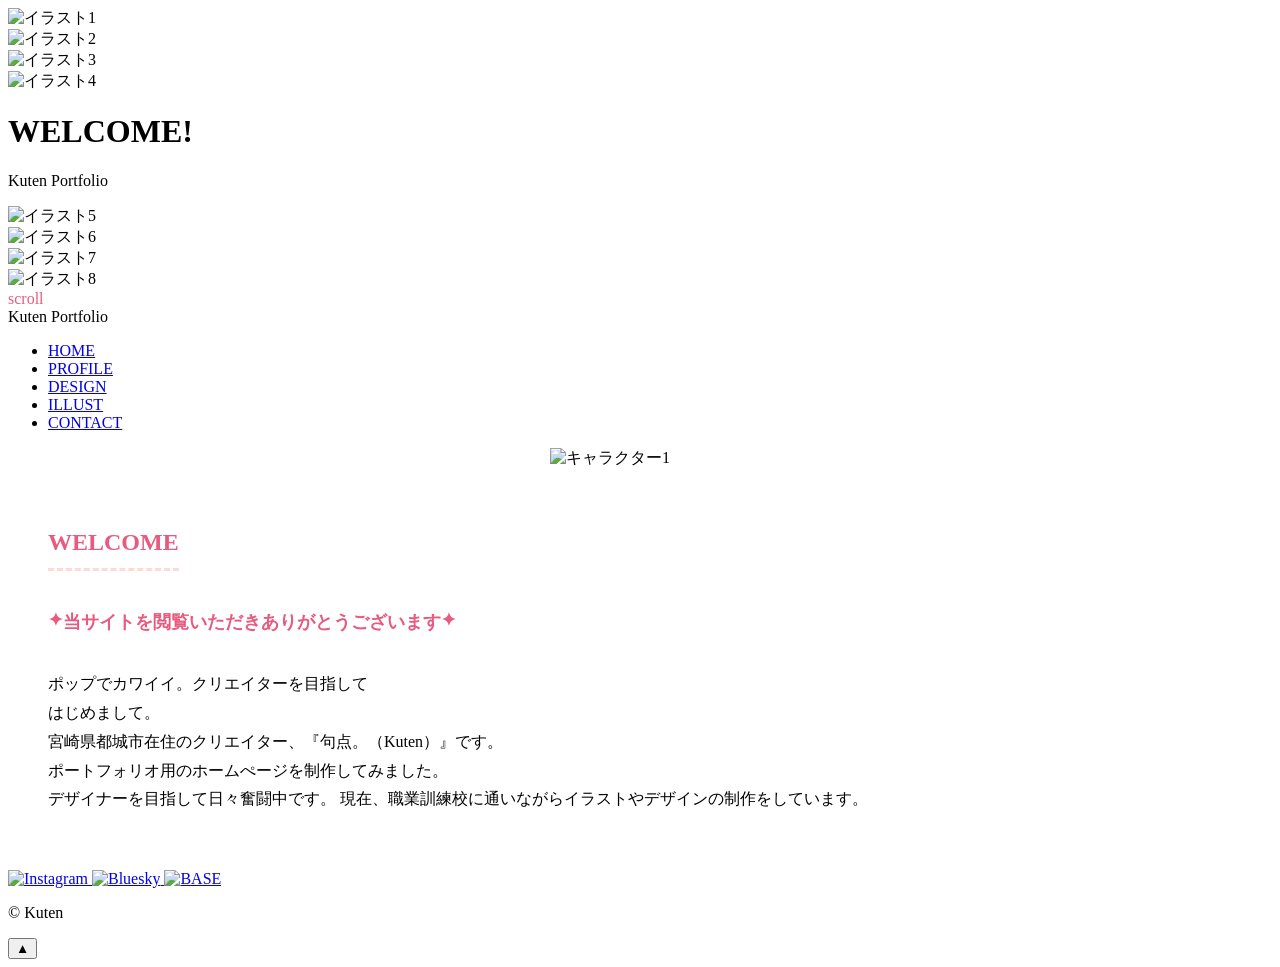
==== index.html @ d6c289e0 "Add files via upload" ====
<!DOCTYPE html>
<html lang="ja">
<head>
    <meta charset="UTF-8">
    <meta name="viewport" content="width=device-width, initial-scale=1.0">
    <title>kuten Portfolio</title>
    <link rel="preconnect" href="https://fonts.googleapis.com">
    <link rel="preconnect" href="https://fonts.gstatic.com" crossorigin>
    <link href="https://fonts.googleapis.com/css2?family=M+PLUS+Rounded+1c:wght@500;800&display=swap" rel="stylesheet">
    <link rel="stylesheet" href="css/style.css">
    <link rel="icon" href="image/logo/favicon.png" type="image/png">
</head>
<body class="loading-active home-page">

    <div id="loading-screen">
        <div class="cube-loader-preview">
            <div class="cube">
                <div class="cube-face front"></div>
                <div class="cube-face back"></div>
                <div class="cube-face right"></div>
                <div class="cube-face left"></div>
                <div class="cube-face top"></div>
                <div class="cube-face bottom"></div>
            </div>
        </div>
    </div>

    <div id="welcome-cover">
        <div class="fv-images fv-top-images">
            <div class="fv-img-item item-1"><img src="image/sozai/creamsoda1.png" alt="イラスト1"></div>
            <div class="fv-img-item item-2"><img src="image/sozai/eyeshadow1.png" alt="イラスト2"></div>
            <div class="fv-img-item item-3"><img src="image/sozai/game1.png" alt="イラスト3"></div>
            <div class="fv-img-item item-4"><img src="image/sozai/ribbon2.png" alt="イラスト4"></div>
        </div>

        <div class="cover-content">
            <h1 class="site-title" id="animate-title">WELCOME!</h1>
            <p class="site-subtitle" id="animate-subtitle">Kuten Portfolio</p>
        </div>

        <div class="fv-images fv-bottom-images">
            <div class="fv-img-item item-5"><img src="image/sozai/game2.png" alt="イラスト5"></div>
            <div class="fv-img-item item-6"><img src="image/sozai/ribbon1.png" alt="イラスト6"></div>
            <div class="fv-img-item item-7"><img src="image/sozai/creamsoda2.png" alt="イラスト7"></div>
            <div class="fv-img-item item-8"><img src="image/sozai/eyeshadow2.png" alt="イラスト8"></div>
        </div>
        <div class="scroll-hint">
            <div class="arrow" style="color: #e65b7e;">scroll</div>
        </div>
    </div>

    <div id="main-content">
            
        <header id="site-header">
            <div class="header-inner">
                <div class="sidebar-logo">
                    <span>Kuten</span>
                    <span>Portfolio</span>
                </div>
                
                <nav>
                    <ul>
                        <li><a href="#" class="active">HOME</a></li>
                        <li><a href="profile.html">PROFILE</a></li>
                        <li><a href="design.html">DESIGN</a></li>
                        <li><a href="illust.html">ILLUST</a></li>
                        <li><a href="contact.html">CONTACT</a></li>
                    </ul>
                </nav>
            </div>
        </header>

<main class="portfolio-grid">
    <div class="home-image-wrapper" style="grid-column: 1 / -1; width: 100%; display: flex; flex-wrap: wrap; justify-content: center; gap: 20px; margin: 0 auto 0 auto; padding: 0 10px;">
        
        <div class="home-char-item" style="flex: 1; max-width: 200px; min-width: 120px;">
            <img src="image/illust/linestamp16.png" alt="キャラクター1" style="width: 100%; height: auto;">
        </div>
    </div>            
    <div class="welcome-message" style="grid-column: 1 / -1; padding: 40px; background: #fff; border-radius: 24px;">
                <h2 style="color: #e65b7e; margin-bottom: 20px; font-weight: 800; border-bottom: 3px dashed #fcdad7; padding-bottom: 12px; display: inline-block;">
                    WELCOME
                </h2><br>
                <p class="welcome-thanks typewriter-effect" style="font-size: 1.15rem; color: #e65b7e; font-weight: 800; margin-bottom: 20px; display: inline-flex; flex-wrap: wrap; justify-content: center; gap: 0;">
                    <span class="type-char" style="--delay: 1">✦</span>
                    <span class="type-char" style="--delay: 2">当</span>
                    <span class="type-char" style="--delay: 3">サ</span>
                    <span class="type-char" style="--delay: 4">イ</span>
                    <span class="type-char" style="--delay: 5">ト</span>
                    <span class="type-char" style="--delay: 6">を</span>
                    <span class="type-char" style="--delay: 7">閲</span>
                    <span class="type-char" style="--delay: 8">覧</span>
                    <span class="type-char" style="--delay: 9">い</span>
                    <span class="type-char" style="--delay: 10">た</span>
                    <span class="type-char" style="--delay: 11">だ</span>
                    <span class="type-char" style="--delay: 12">き</span>
                    <span class="type-char" style="--delay: 13">あ</span>
                    <span class="type-char" style="--delay: 14">り</span>
                    <span class="type-char" style="--delay: 15">が</span>
                    <span class="type-char" style="--delay: 16">と</span>
                    <span class="type-char" style="--delay: 17">う</span>
                    <span class="type-char" style="--delay: 18">ご</span>
                    <span class="type-char" style="--delay: 19">ざ</span>
                    <span class="type-char" style="--delay: 20">い</span>
                    <span class="type-char" style="--delay: 21">ま</span>
                    <span class="type-char" style="--delay: 22">す</span>
                    <span class="type-char" style="--delay: 23">✦</span>
                </p>                                
                <p style="line-height: 1.8;">
                    ポップでカワイイ。クリエイターを目指して<br>
                    はじめまして。<br>
                    宮崎県都城市在住のクリエイター、『句点。（Kuten）』です。<br>
                    ポートフォリオ用のホームぺージを制作してみました。<br>
                    デザイナーを目指して日々奮闘中です。 現在、職業訓練校に通いながらイラストやデザインの制作をしています。
                </p>
            </div>
        </main>
        
        <footer id="site-footer">
            <div class="footer-sns">
                <a href="#" class="sns-link instagram" target="_blank" rel="noopener noreferrer">
                    <img src="image/logo/Instagram_Glyph_Gradient.png" alt="Instagram">
                </a>
                <a href="#" class="sns-link bluesky" target="_blank" rel="noopener noreferrer">
                    <img src="image/logo/bluesky_media_kit_logo_transparent_2.png" alt="Bluesky">
                </a>
                <a href="https://illusttown.base.shop/" class="sns-link base-shop" target="_blank" rel="noopener noreferrer">
                    <img src="image/logo/base_logo_vertical_black.png" alt="BASE">
                </a>
            </div>
            <p class="copyright">&copy; Kuten</p>
        </footer>
        <button id="page-top-btn" class="page-top-btn">▲</button>
    </div>

    <script src="js/script.js"></script>    
</body>
</html>
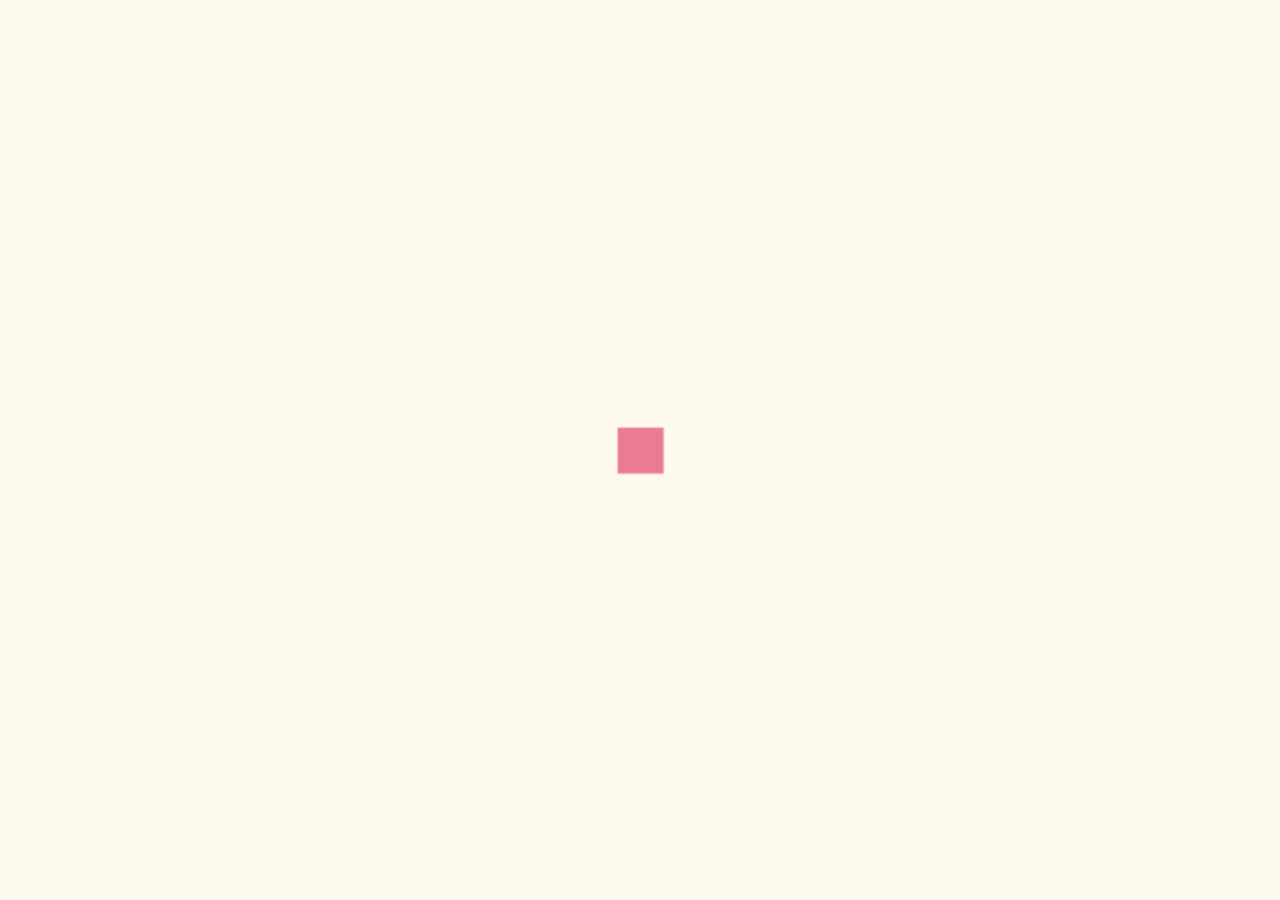
==== commit 7b2a67d0: "Add files via upload" ====
--- a/index.html
+++ b/index.html
@@ -8,7 +8,7 @@
     <link rel="preconnect" href="https://fonts.gstatic.com" crossorigin>
     <link href="https://fonts.googleapis.com/css2?family=M+PLUS+Rounded+1c:wght@500;800&display=swap" rel="stylesheet">
     <link rel="stylesheet" href="css/style.css">
-    <link rel="icon" href="image/logo/favicon.png" type="image/png">
+    <link rel="icon" href="logo/favicon.png" type="image/png">
 </head>
 <body class="loading-active home-page">
 
@@ -27,10 +27,10 @@
 
     <div id="welcome-cover">
         <div class="fv-images fv-top-images">
-            <div class="fv-img-item item-1"><img src="image/sozai/creamsoda1.png" alt="イラスト1"></div>
-            <div class="fv-img-item item-2"><img src="image/sozai/eyeshadow1.png" alt="イラスト2"></div>
-            <div class="fv-img-item item-3"><img src="image/sozai/game1.png" alt="イラスト3"></div>
-            <div class="fv-img-item item-4"><img src="image/sozai/ribbon2.png" alt="イラスト4"></div>
+            <div class="fv-img-item item-1"><img src="sozai/creamsoda1.png" alt="イラスト1"></div>
+            <div class="fv-img-item item-2"><img src="sozai/eyeshadow1.png" alt="イラスト2"></div>
+            <div class="fv-img-item item-3"><img src="sozai/game1.png" alt="イラスト3"></div>
+            <div class="fv-img-item item-4"><img src="sozai/ribbon2.png" alt="イラスト4"></div>
         </div>
 
         <div class="cover-content">
@@ -39,10 +39,10 @@
         </div>
 
         <div class="fv-images fv-bottom-images">
-            <div class="fv-img-item item-5"><img src="image/sozai/game2.png" alt="イラスト5"></div>
-            <div class="fv-img-item item-6"><img src="image/sozai/ribbon1.png" alt="イラスト6"></div>
-            <div class="fv-img-item item-7"><img src="image/sozai/creamsoda2.png" alt="イラスト7"></div>
-            <div class="fv-img-item item-8"><img src="image/sozai/eyeshadow2.png" alt="イラスト8"></div>
+            <div class="fv-img-item item-5"><img src="sozai/game2.png" alt="イラスト5"></div>
+            <div class="fv-img-item item-6"><img src="sozai/ribbon1.png" alt="イラスト6"></div>
+            <div class="fv-img-item item-7"><img src="sozai/creamsoda2.png" alt="イラスト7"></div>
+            <div class="fv-img-item item-8"><img src="sozai/eyeshadow2.png" alt="イラスト8"></div>
         </div>
         <div class="scroll-hint">
             <div class="arrow" style="color: #e65b7e;">scroll</div>
@@ -74,7 +74,7 @@
     <div class="home-image-wrapper" style="grid-column: 1 / -1; width: 100%; display: flex; flex-wrap: wrap; justify-content: center; gap: 20px; margin: 0 auto 0 auto; padding: 0 10px;">
         
         <div class="home-char-item" style="flex: 1; max-width: 200px; min-width: 120px;">
-            <img src="image/illust/linestamp16.png" alt="キャラクター1" style="width: 100%; height: auto;">
+            <img src="illust/linestamp16.png" alt="キャラクター1" style="width: 100%; height: auto;">
         </div>
     </div>            
     <div class="welcome-message" style="grid-column: 1 / -1; padding: 40px; background: #fff; border-radius: 24px;">
@@ -119,13 +119,13 @@
         <footer id="site-footer">
             <div class="footer-sns">
                 <a href="#" class="sns-link instagram" target="_blank" rel="noopener noreferrer">
-                    <img src="image/logo/Instagram_Glyph_Gradient.png" alt="Instagram">
+                    <img src="logo/Instagram_Glyph_Gradient.png" alt="Instagram">
                 </a>
                 <a href="#" class="sns-link bluesky" target="_blank" rel="noopener noreferrer">
-                    <img src="image/logo/bluesky_media_kit_logo_transparent_2.png" alt="Bluesky">
+                    <img src="logo/bluesky_media_kit_logo_transparent_2.png" alt="Bluesky">
                 </a>
                 <a href="https://illusttown.base.shop/" class="sns-link base-shop" target="_blank" rel="noopener noreferrer">
-                    <img src="image/logo/base_logo_vertical_black.png" alt="BASE">
+                    <img src="logo/base_logo_vertical_black.png" alt="BASE">
                 </a>
             </div>
             <p class="copyright">&copy; Kuten</p>
--- a/css/style.css
+++ b/css/style.css
@@ -0,0 +1,1175 @@
+@charset "utf-8";
+
+/* ==========================================================================
+   1. 基本 & 共通設定
+   ========================================================================== */
+* {
+    margin: 0;
+    padding: 0;
+    box-sizing: border-box;
+}
+
+body {
+    font-family: 'M PLUS Rounded 1c', sans-serif;
+    background-color: #fffaf0;
+    color: #5d4037;
+    overflow-x: hidden;
+}
+
+body.loading-active,
+body.fv-active {
+    overflow: hidden;
+}
+
+/* ==========================================================================
+   2. ローディングアニメーション
+   ========================================================================== */
+#loading-screen {
+    position: fixed;
+    top: 0;
+    left: 0;
+    width: 100vw;
+    height: 100vh;
+    background-color: #fffaf0;
+    display: flex;
+    justify-content: center;
+    align-items: center;
+    z-index: 10000;
+    transition: opacity 0.6s ease, visibility 0.6s ease;
+}
+
+#loading-screen.fade-out {
+    opacity: 0;
+    visibility: hidden;
+}
+
+.cube-loader-preview {
+    width: 43px;
+    height: 43px;
+    position: relative;
+    perspective: 300px;
+}
+
+.cube-loader-preview .cube {
+    width: 100%;
+    height: 100%;
+    position: absolute;
+    transform-style: preserve-3d;
+    animation: cube-rotate-animation 3s infinite linear;
+    transform: translate3d(0, 0, 0);
+    will-change: transform;
+}
+
+.cube-loader-preview .cube-face {
+    position: absolute;
+    width: 43px;
+    height: 43px;
+    background-color: #e65b7e;
+    opacity: 0.8;
+    border: 1px solid rgba(255,255,255,0.2);
+    box-sizing: border-box;
+    backface-visibility: hidden;
+    -webkit-backface-visibility: hidden;
+    outline: 1px solid transparent;
+}
+
+.cube-loader-preview .front  { transform: translate3d(0, 0, 21.5px); }
+.cube-loader-preview .back   { transform: translate3d(0, 0, -21.5px) rotateY(180deg); }
+.cube-loader-preview .right  { transform: translate3d(21.5px, 0, 0) rotateY(90deg); }
+.cube-loader-preview .left   { transform: translate3d(-21.5px, 0, 0) rotateY(-90deg); }
+.cube-loader-preview .top    { transform: translate3d(0, -21.5px, 0) rotateX(90deg); }
+.cube-loader-preview .bottom { transform: translate3d(0, 21.5px, 0) rotateX(-90deg); }
+
+@keyframes cube-rotate-animation {
+    0% { transform: rotateX(0deg) rotateY(0deg); }
+    50% { transform: rotateX(180deg) rotateY(360deg); }
+    100% { transform: rotateX(360deg) rotateY(720deg); }
+}
+
+/* ==========================================================================
+   3. ウェルカムカバー（ファーストビュー）
+   ========================================================================== */
+#welcome-cover {
+    position: fixed;
+    top: 0;
+    left: 0;
+    width: 100%;
+    height: 100vh;
+    background-color: #ffd1dc;
+    display: flex;
+    flex-direction: column;
+    justify-content: space-between;
+    align-items: center;
+    padding: 6vh 0;
+    z-index: 9999;
+    transition: transform 1.2s cubic-bezier(0.645, 0.045, 0.355, 1);
+}
+
+#welcome-cover.is-scrolled {
+    transform: translateY(-100vh);
+}
+
+.cover-content {
+    text-align: center;
+    z-index: 10;
+}
+.site-title {
+    font-size: 3.5rem;
+    font-weight: 800;
+    color: #fff;
+    text-shadow: 3px 3px 0px #ffb6c1;
+    letter-spacing: 0.05em;
+    margin-bottom: 5px;
+}
+.site-subtitle {
+    font-size: 1.2rem;
+    color: #ae78d1;
+    font-weight: 500;
+}
+
+.fv-images {
+    display: flex;
+    justify-content: center;
+    gap: 30px;
+    width: 100%;
+    max-width: 1200px;
+    padding: 0 20px;
+}
+
+.fv-img-item {
+    width: calc(28% - 15px); 
+    aspect-ratio: 1 / 1;
+    background: none;
+    padding: 0;
+    border-radius: 0;
+    transform-origin: top center;
+    filter: drop-shadow(0 12px 16px rgba(255, 105, 180, 0.35));
+    opacity: 0;
+    transform: scale(0);
+    animation-fill-mode: forwards !important; 
+}
+
+.fv-img-item img {
+    width: 100%;
+    height: 100%;
+    object-fit: contain; 
+    border-radius: 0;
+}
+#animate-title span,
+#animate-subtitle span {
+    display: inline-block;
+    opacity: 0;
+    transform: translateY(30px) scale(0.3);
+}
+
+body.fv-active #animate-title span {
+    animation: fvTextPop 0.6s cubic-bezier(0.175, 0.885, 0.32, 1.3) forwards;
+    animation-delay: calc(var(--delay) + 0.2s);
+}
+
+body.fv-active #animate-subtitle span {
+    animation: fvTextPop 0.6s cubic-bezier(0.175, 0.885, 0.32, 1.3) forwards;
+    animation-delay: calc(var(--delay) + 0.8s);
+}
+@keyframes fvTextPop {
+    0% {
+        opacity: 0;
+        transform: translateY(40px) scale(0.2);
+    }
+
+    60% {
+        opacity: 1;
+        transform: translateY(-15px) scale(1.25);
+    }
+
+    80% {
+        transform: translateY(5px) scale(0.92);
+    }
+
+    100% {
+        transform: translateY(0) scale(1);
+        opacity: 1;
+    }
+}
+
+body.fv-active .fv-img-item {
+    animation: bouncePopup 0.6s cubic-bezier(0.34, 1.56, 0.64, 1) forwards;
+}
+
+body.fv-active .item-1 { animation-delay: 0.2s; }
+body.fv-active .item-2 { animation-delay: 0.5s; }
+body.fv-active .item-3 { animation-delay: 0.1s; }
+body.fv-active .item-4 { animation-delay: 0.7s; }
+body.fv-active .item-5 { animation-delay: 0.3s; }
+body.fv-active .item-6 { animation-delay: 0.0s; }
+body.fv-active .item-7 { animation-delay: 0.6s; }
+body.fv-active .item-8 { animation-delay: 0.4s; }
+
+@keyframes bouncePopup {
+    0% {
+        opacity: 0;
+        transform: scale(0);
+    }
+    100% {
+        opacity: 1;
+        transform: scale(1);
+    }
+}
+
+/* ==========================================================================
+   4. メインコンテンツ（共通2カラムレイアウト構造）
+   ========================================================================== */
+#main-content {
+    display: flex;
+    flex-wrap: wrap;
+    position: relative;
+    width: 100%;
+    max-width: 1400px;
+    margin: 0 auto;
+    padding: 60px 40px;
+    gap: 40px;
+}
+
+#site-header {
+    width: 240px;
+    flex-shrink: 0;
+    display: flex;
+    flex-direction: column;
+}
+
+.header-inner {
+    position: sticky;
+    top: 60px;
+    background: #fff;
+    padding: 40px 16px; 
+    border-radius: 24px;
+    box-shadow: 0 10px 30px rgba(93, 64, 55, 0.04);
+    width: 100%;
+    display: flex;
+    flex-direction: column;
+    align-items: center;
+}
+
+.sidebar-logo {
+    font-size: 1.6rem;
+    font-weight: 800;
+    color: #e65b7e;
+    margin-bottom: 40px;
+    letter-spacing: 0.05em;
+    display: flex;
+    flex-direction: column;
+    text-align: center;
+}
+
+#site-header nav {
+    width: 100%;
+}
+#site-header nav ul {
+    display: flex;
+    flex-direction: column;
+    list-style: none;
+    gap: 16px;
+}
+#site-header nav ul li { width: 100%; }
+
+#site-header nav ul li a {
+    display: block;
+    color: #5d4037;
+    text-decoration: none;
+    font-weight: bold;
+    font-size: 1rem;
+    letter-spacing: 0.05em;
+    padding: 12px 20px;
+    border-radius: 15px;
+    text-align: center;
+    transition: background-color 0.3s ease, color 0.3s ease, transform 0.2s ease;
+}
+
+#site-header nav ul li a:hover,
+#site-header nav ul li a.active {
+    background-color: #fcdad7;
+    color: #e65b7e;
+}
+#site-header nav ul li a:active {
+    transform: scale(0.97);
+}
+
+.portfolio-grid {
+    flex-grow: 1;
+    display: grid;
+    grid-template-columns: repeat(auto-fill, minmax(280px, 1fr));
+    gap: 60px;
+    row-gap: 80px;
+    align-items: start;
+    width: calc(100% - 280px);
+}
+
+.portfolio-grid.contact-grid {
+    display: flex;
+    flex-direction: column;
+}
+
+#main-content .portfolio-grid {
+    opacity: 0;
+    transform: scale(0.95);
+    transition: opacity 1.5s cubic-bezier(0.215, 0.61, 0.355, 1), 
+                transform 1.5s cubic-bezier(0.215, 0.61, 0.355, 1);
+}
+#main-content.is-visible .portfolio-grid {
+    opacity: 1;
+    transform: scale(1);
+}
+
+body:not(.loading-active):not(.fv-active):not(.home-page)
+#main-content .portfolio-grid {
+    opacity: 0;
+    animation: rightContentFadeIn 1.5s cubic-bezier(0.215, 0.61, 0.355, 1) forwards;
+}
+.home-page #main-content.is-visible .portfolio-grid {
+    opacity: 1;
+    transform: scale(1);
+}
+
+@keyframes rightContentFadeIn {
+    0% { opacity: 0; transform: scale(0.95) translateY(15px); }
+    100% { opacity: 1; transform: scale(1) translateY(0); }
+}
+
+.work-item {
+    cursor: pointer;
+    transition: transform 0.4s cubic-bezier(0.25, 1, 0.5, 1), box-shadow 0.4s ease;
+}
+.work-item:hover {
+    transform: translateY(-6px);
+}
+
+.work-thumbnail {
+    width: 100%;
+    height: 250px;
+    overflow: hidden;
+    border-radius: 16px;
+    background-color: #fff;
+    box-shadow: 0 8px 24px rgba(93, 64, 55, 0.03);
+}
+.zigzag-gallery {
+    grid-template-columns: repeat(3, 1fr);
+}
+.work-thumbnail img,
+.zigzag-gallery .work-item img {
+    width: 100%;
+    height: 100%;
+    object-fit: cover;
+    transition: transform 0.3s ease;
+}
+.work-item:hover img {
+    transform: scale(1.05);
+}
+/* ==========================================================================
+   5. フッター
+   ========================================================================== */
+#site-footer {
+    width: 240px;
+    margin-top: -20px;
+    padding: 0 4px;
+    position: sticky;
+    top: 410px;
+}
+
+.footer-sns {
+    display: flex;
+    justify-content: space-between;
+    gap: 12px;
+    margin-bottom: 15px;
+    width: 100%;
+}
+
+.sns-link {
+    display: flex;
+    align-items: center;
+    justify-content: center;
+    aspect-ratio: 1 / 1;
+    flex-grow: 1;
+    flex-basis: 30%;
+    border-radius: 12px;
+    transition: transform 0.3s ease, box-shadow 0.3s ease;
+    background-color: #fff;
+    border: 1px solid #f5ebe6;
+    padding: 8px; 
+}
+.sns-link img {
+    width: 100%;
+    height: 100%;
+    object-fit: contain;
+    display: block;
+}
+.sns-link:hover {
+    transform: translateY(-3px);
+    box-shadow: 0 6px 12px rgba(93, 64, 55, 0.08);
+}
+.copyright {
+    font-size: 0.75rem;
+    color: #a3b899;
+    font-weight: bold;
+    text-align: center;
+}
+.page-top-btn {
+    position: fixed;
+    bottom: 30px;
+    right: 30px;
+    width: 50px;
+    height: 50px;
+    background-color: #e65b7e;
+    color: #fff;
+    border: none;
+    border-radius: 50%;
+    font-size: 1.5rem;
+    font-weight: bold;
+    cursor: pointer;
+    box-shadow: 0 4px 12px rgba(230, 91, 126, 0.3);
+    z-index: 999;
+    opacity: 0;
+    visibility: hidden;
+    transform: translateY(20px);
+    transition: all 0.3s ease;
+}
+
+.page-top-btn:hover {
+    background-color: #fcdad7;
+    color: #e65b7e;
+    transform: translateY(-3px);
+}
+
+.page-top-btn.is-visible {
+    opacity: 1;
+    visibility: visible;
+    transform: translateY(0);
+}
+
+@media (max-width: 768px) {
+    .page-top-btn {
+        bottom: 20px;
+        right: 20px;
+        width: 45px;
+        height: 45px;
+        font-size: 1.2rem;
+    }
+}
+
+@keyframes bounceInLetter {
+    0% {
+        opacity: 0;
+        transform: translateY(40px) scale(0.5);
+    }
+    70% {
+        transform: translateY(-10px) scale(1.1);
+    }
+    100% {
+        opacity: 1;
+        transform: translateY(0) scale(1);
+    }
+}
+/* ==========================================================================
+   6. 各ページ固有の特別スタイル
+   ========================================================================== */
+
+.zigzag-gallery .work-item {
+    background: #fff;
+    padding: 12px;
+    border-radius: 20px;
+    box-shadow: 0 8px 24px rgba(93, 64, 55, 0.03);
+}
+.zigzag-gallery .work-item:nth-child(2n) {
+    transform: translateY(30px);
+}
+.zigzag-gallery .work-item:nth-child(2n):hover {
+    transform: translateY(34px) scale(1.02) rotate(1deg);
+}
+.zigzag-gallery .work-item:nth-child(2n-1):hover {
+    transform: translateY(-6px) scale(1.02) rotate(-1deg);
+}
+
+.work-info {
+    padding: 12px 4px 4px;
+    text-align: left;
+}
+.work-info h3 {
+    font-size: 0.95rem;
+    font-weight: bold;
+    color: #5d4037;
+    margin-bottom: 4px;
+}
+.work-info p {
+    font-size: 0.8rem;
+    color: #a3b899;
+    font-weight: bold;
+}
+/* ==========================================================================
+   7. トップページ
+   ========================================================================== */
+.welcome-thanks .type-char {
+    opacity: 0;
+    display: inline-block;
+    transform: translateY(4px); 
+}
+
+#main-content.is-visible .welcome-thanks.typewriter-effect .type-char {
+    animation: typewriterFadeIn 0.3s cubic-bezier(0.175, 0.885, 0.32, 1.1) forwards;
+    animation-delay: calc(var(--delay) * 0.05s + 0.5s);
+}
+
+@keyframes typewriterFadeIn {
+    0% {
+        opacity: 0;
+        transform: translateY(4px) scale(0.8);
+    }
+    100% {
+        opacity: 1;
+        transform: translateY(0) scale(1);
+    }
+}
+
+/* ==========================================================================
+   8. プロフィールページ＆スクロールアニメーション
+   ========================================================================== */
+.profile-flex-wrapper {
+    display: flex;
+    gap: 50px;
+    align-items: flex-start;
+    margin-top: 20px;
+    width: 100%;
+}
+
+.profile-left {
+    flex: 1.4;
+}
+
+.profile-scroll-animate {
+    opacity: 0;
+    transform: translateY(40px);
+    transition: opacity 1s cubic-bezier(0.25, 1, 0.5, 1), transform 1s cubic-bezier(0.25, 1, 0.5, 1);
+}
+
+.profile-scroll-animate.is-visible {
+    opacity: 1;
+    transform: translateY(0);
+}
+
+.profile-skill-box {
+    background: #fff;
+    padding: 30px;
+    border-radius: 24px;
+    box-shadow: 0 8px 24px rgba(93, 64, 55, 0.02);
+    border: 2px dashed #fcdad7;
+    margin-top: 25px;
+}
+
+.skill-section-title {
+    font-size: 1.1rem;
+    color: #e65b7e !important;
+    font-weight: 800;
+    margin-bottom: 20px !important;
+}
+
+.skill-container {
+    margin-bottom: 25px;
+}
+.skill-container:last-child {
+    margin-bottom: 0;
+}
+
+.skill-item {
+    display: flex;
+    align-items: center;
+    gap: 15px;
+    margin-bottom: 4px;
+}
+
+.skill-stars {
+    display: inline-flex;
+}
+
+.skill-stars span {
+    display: inline-block;
+    font-size: 1.2rem;
+    opacity: 0;
+    transform: scale(0);
+}
+
+.profile-scroll-animate.is-visible .skill-stars span {
+    animation: bounceStar 0.5s cubic-bezier(0.175, 0.885, 0.32, 1.275) forwards;
+    animation-delay: calc(var(--star-delay) * 0.1s + 0.5s); 
+}
+
+.star-fill { color: #e65b7e; }
+.star-empty { color: #fcdad7; }
+
+@keyframes bounceStar {
+    0% {
+        opacity: 0;
+        transform: scale(0);
+    }
+    70% {
+        transform: scale(1.3);
+    }
+    100% {
+        opacity: 1;
+        transform: scale(1);
+    }
+}
+
+.skill-desc {
+    margin-top: 4px;
+    font-size: 0.9rem;
+    line-height: 1.6;
+}
+
+.profile-right-gallery {
+    flex: 1;
+    display: flex;
+    flex-direction: column;
+    gap: 20px;
+    max-width: 200px;
+    width: 100%;
+}
+
+.profile-image-item {
+    width: 100%;
+    aspect-ratio: 1 / 1;
+    overflow: hidden;
+    border-radius: 20px;
+    box-shadow: 0 8px 24px rgba(93, 64, 55, 0.05); 
+    transition: transform 0.3s ease;
+    flex: 1;
+    max-width: 180px;
+}
+
+.profile-image-item img {
+    width: 100%;
+    height: 100%;
+    object-fit: cover;
+}
+
+@media (max-width: 900px) {
+    .profile-flex-wrapper {
+        flex-direction: column;
+        gap: 40px;
+    }
+    
+    .profile-right-gallery {
+        flex-direction: row;
+        max-width: 100%;
+        justify-content: center;
+    }
+    
+    .profile-left {
+        order: 2;
+    }
+}
+
+@media (max-width: 480px) {
+    .profile-right-gallery {
+        gap: 10px;
+    }
+    .profile-skill-box {
+        padding: 20px;
+    }
+}
+.icon-circle {
+    color: #e65b7e;
+    font-size: 0.9em;
+    margin-right: 6px;
+    display: inline-block;
+}
+
+/* ==========================================================================
+   7. モーダルポップアップスタイル
+   ========================================================================== */
+.modal {
+    position: fixed;
+    top: 0;
+    left: 0;
+    width: 100vw;
+    height: 100vh;
+    z-index: 20000;
+    display: flex;
+    justify-content: center;
+    align-items: center;
+    opacity: 0;
+    visibility: hidden;
+    transition: opacity 0.4s ease, visibility 0.4s ease;
+}
+.modal.is-open {
+    opacity: 1;
+    visibility: visible;
+}
+
+.modal-backdrop {
+    position: absolute;
+    width: 100%;
+    height: 100%;
+    background-color: rgba(93, 64, 55, 0.4);
+    backdrop-filter: blur(4px);
+}
+
+.modal-content {
+    position: relative;
+    background-color: #fffaf0;
+    width: 90%;
+    max-width: 900px;
+    max-height: 85vh;
+    border-radius: 24px;
+    padding: 40px;
+    box-shadow: 0 20px 50px rgba(93, 64, 55, 0.15);
+    overflow-y: auto;
+    transform: scale(0.9);
+    transition: transform 0.4s cubic-bezier(0.215, 0.61, 0.355, 1);
+}
+.modal.is-open .modal-content {
+    transform: scale(1);
+}
+
+.modal-close-btn {
+    position: absolute;
+    top: 20px;
+    right: 25px;
+    background: none;
+    border: none;
+    font-size: 2rem;
+    color: #5d4037;
+    cursor: pointer;
+    transition: color 0.2s;
+    z-index: 10;
+}
+.modal-close-btn:hover { color: #e65b7e; }
+
+.modal-body {
+    display: flex;
+    gap: 40px;
+    margin-top: 10px;
+}
+
+.modal-left-img {
+    flex: 1.2;
+    background: #fff;
+    border-radius: 16px;
+    padding: 10px;
+    display: flex;
+    align-items: center;
+    justify-content: center;
+    box-shadow: 0 4px 12px rgba(0,0,0,0.02);
+    overflow: hidden;
+    position: relative;
+    cursor: zoom-in;
+
+}
+.modal-left-img img {
+    width: 100%;
+    height: auto;
+    max-height: 60vh;
+    object-fit: contain;
+    border-radius: 8px;
+    transition: transform 0.2s ease-out;
+    transform-origin: center center;
+    user-select: none;
+    -webkit-user-drag: none;
+}
+
+.modal-right-info {
+    flex: 1;
+    display: flex;
+    flex-direction: column;
+    gap: 20px;
+}
+
+#modal-title {
+    color: #e65b7e;
+    font-size: 1.6rem;
+    font-weight: 800;
+    border-bottom: 3px dashed #fcdad7;
+    padding-bottom: 10px;
+}
+
+.modal-spec-table {
+    width: 100%;
+    border-collapse: collapse;
+}
+.modal-spec-table th, .modal-spec-table td {
+    padding: 10px 0;
+    border-bottom: 1px solid #eee;
+    font-size: 0.95rem;
+}
+.modal-spec-table th {
+    text-align: left;
+    color: #a3b899;
+    width: 100px;
+}
+#modal-concept {
+    white-space: pre-line;
+}
+.modal-concept-box h3 {
+    font-size: 1rem;
+    color: #5d4037;
+    margin-bottom: 8px;
+}
+.modal-concept-box p {
+    font-size: 0.9rem;
+    line-height: 1.7;
+    background: #fff;
+    padding: 15px;
+    border-radius: 12px;
+    border: 1px solid #f5ebe6;
+}
+
+.modal-content.is-illust-modal {
+    max-width: 700px;
+}
+.modal-content.is-illust-modal .modal-body {
+    flex-direction: column;
+    gap: 20px;
+    align-items: center;
+}
+.modal-content.is-illust-modal .modal-left-img {
+    width: 100%;
+    max-height: 70vh;
+}
+.modal-content.is-illust-modal .modal-right-info {
+    width: 100%;
+    text-align: center;
+}
+.modal-content.is-illust-modal #modal-title {
+    border-bottom: none;
+    padding-bottom: 0;
+    font-size: 1.4rem;
+}
+#modal-reference {
+    margin-top: 15px;
+}
+
+#modal-reference a {
+    color: #4A7FD8;
+    text-decoration: underline;
+    word-break: break-all;
+}
+
+.modal-left-img.is-zoomed {
+    cursor: zoom-out;
+}
+
+/* ==========================================================================
+   🌸 イラストページ
+   ========================================================================== */
+.illust-wrapper {
+    flex: 1;
+    min-width: 0;
+}
+.illust-wrapper .portfolio-grid {
+    width: 100%;
+}
+.illust-content {
+    flex: 1;
+    min-width: 0;
+}
+.illust-category-title {
+    margin: 90px 0 40px;
+    color: #e65b7e;
+    text-align: center;
+    font-size: 2rem;
+    font-weight: 600;
+    letter-spacing: 0.08em;
+}
+.drawing-gallery {
+    display: grid;
+    grid-template-columns: repeat(4, 1fr);
+    gap: 25px;
+    margin-bottom: 100px;
+    align-items: center;
+
+}
+.other-gallery {
+    display: grid;
+    grid-template-columns: repeat(4, 1fr);
+    gap: 25px;
+    align-items: center;
+}
+.drawing-gallery img,
+.other-gallery img {
+    width: 100%;
+    display: block;
+    border-radius: 10px;
+}
+.other-gallery img {
+    width: 100%;
+    height: auto;
+    display: block;
+}
+.illust-slider-section {
+    width: 100%;
+    max-width: 1200px;
+    margin: 50px auto 20px auto;
+    padding: 0 20px;
+    overflow: hidden;
+}
+.slider-title {
+    font-size: 1.3rem;
+    font-weight: 800;
+    color: #e65b7e;
+    margin-bottom: 25px;
+    border-bottom: 2px dashed #fcdad7;
+    padding-bottom: 10px;
+}
+
+.infinite-slider-container {
+    width: 100%;
+    overflow: hidden;
+    position: relative;
+    padding: 10px 0;
+}
+
+.infinite-slider-track {
+    display: flex;
+    width: max-content;
+    gap: 20px; 
+    animation: loopSlider 25s linear infinite;
+}
+
+.infinite-slider-container:hover .infinite-slider-track {
+    animation-play-state: paused;
+}
+
+.slider-group {
+    display: flex;
+    gap: 20px;
+}
+
+.slide-item {
+    width: 160px;
+    height: 160px; 
+    flex-shrink: 0;
+    border-radius: 16px;
+    overflow: hidden;
+    box-shadow: 0 6px 16px rgba(93, 64, 55, 0.08);
+    background: #fff;
+}
+
+.slide-item img {
+    width: 100% !important;
+    height: 100% !important;
+    object-fit: cover !important;
+}
+
+@keyframes loopSlider {
+    0% {
+        transform: translateX(0);
+    }
+    100% {
+        transform: translateX(calc(-33.3333% - 6.666px)); 
+    }
+}
+/* ==========================================================================
+   8. お問い合わせフォーム設定
+   ========================================================================== */
+.contact-container {
+    width: 100%;
+    max-width: 1200px;   
+    margin: 0 auto;     
+    background: #fff;
+    padding: 50px 40px;
+    border-radius: 24px;
+    box-shadow: 0 8px 24px rgba(93, 64, 55, 0.02);
+}
+
+.contact-container h2 {
+    color: #e65b7e;
+    font-size: 1.8rem;
+    font-weight: 800;
+    margin-bottom: 30px;
+    border-bottom: 3px dashed #fcdad7;
+    padding-bottom: 12px;
+}
+
+.contact-lead {
+    margin-bottom: 25px;
+    font-size: 0.95rem;
+    font-weight: bold;
+    color: #a3b899;
+}
+
+.contact-form {
+    display: flex;
+    flex-direction: column;
+    gap: 25px;
+}
+.form-group {
+    display: flex;
+    flex-direction: column;
+    gap: 8px;
+}
+.form-group label {
+    font-size: 0.95rem;
+    font-weight: bold;
+    color: #5d4037;
+}
+.required {
+    color: #e65b7e;
+    margin-left: 6px;
+    font-size: 0.8rem;
+    background-color: #fcdad7;
+    padding: 2px 6px;
+    border-radius: 4px;
+}
+
+.contact-form input[type="text"],
+.contact-form input[type="email"],
+.contact-form input[type="tel"],
+.contact-form textarea {
+    font-family: inherit;
+    width: 100%;
+    padding: 14px 18px;
+    background-color: #fffaf0;
+    border: 2px solid #f5ebe6;
+    border-radius: 12px;
+    color: #5d4037;
+    font-size: 0.95rem;
+    transition: border-color 0.3s ease, background-color 0.3s ease;
+}
+.contact-form input:focus,
+.contact-form textarea:focus {
+    outline: none;
+    border-color: #fcdad7;
+    background-color: #fff;
+}
+
+.checkbox-group {
+    display: flex;
+    gap: 20px;
+    margin-top: 5px;
+}
+.checkbox-label {
+    display: flex;
+    align-items: center;
+    cursor: pointer;
+    font-size: 0.95rem;
+    font-weight: bold;
+}
+.checkbox-label input[type="checkbox"] {
+    display: none;
+}
+.custom-checkbox {
+    position: relative;
+    width: 20px;
+    height: 20px;
+    border: 2px solid #f5ebe6;
+    background-color: #fffaf0;
+    border-radius: 6px;
+    margin-right: 8px;
+    transition: background-color 0.3s, border-color 0.3s;
+}
+.checkbox-label input[type="checkbox"]:checked + .custom-checkbox {
+    background-color: #e65b7e;
+    border-color: #e65b7e;
+}
+.checkbox-label input[type="checkbox"]:checked + .custom-checkbox::after {
+    content: "";
+    position: absolute;
+    left: 6px;
+    top: 2px;
+    width: 5px;
+    height: 10px;
+    border: solid white;
+    border-width: 0 2px 2px 0;
+    transform: rotate(45deg);
+}
+
+.contact-form textarea { resize: vertical; }
+.form-submit { text-align: center; margin-top: 35px; }
+
+.submit-btn {
+    font-family: inherit;
+    font-size: 1rem;
+    font-weight: bold;
+    color: #fff;
+    background-color: #e65b7e;
+    border: none;
+    padding: 14px 40px;
+    border-radius: 25px;
+    cursor: pointer;
+    box-shadow: 0 6px 15px rgba(230, 91, 126, 0.2);
+    transition: transform 0.2s ease, background-color 0.3s ease;
+}
+.submit-btn:hover {
+    background-color: #f07693;
+    transform: translateY(-2px);
+}
+.submit-btn:active {
+    transform: translateY(0);
+}
+
+/* ==========================================================================
+   9. タブレット・スマホ用のレスポンシブ対応
+   ========================================================================== */
+@media (max-width: 1024px) {
+    #main-content { 
+        display: flex;
+        flex-direction: column; 
+        padding: 40px 20px; 
+        gap: 40px; 
+    }
+    
+    #site-header { 
+        width: 100%; 
+    }
+    
+    .header-inner { 
+        position: static; 
+        padding: 30px 20px; 
+    }
+    
+    .sidebar-logo { 
+        margin-bottom: 20px; 
+    }
+    
+    #site-header nav {
+        margin-bottom: 0;
+    }
+    #site-header nav ul { 
+        flex-direction: row; 
+        flex-wrap: wrap; 
+        justify-content: center; 
+        gap: 10px; 
+    }
+    #site-header nav ul li { 
+        width: auto; 
+    }
+    
+    .portfolio-grid {
+        width: 100%;
+    }
+    
+    #site-footer {
+        position: static; 
+        width: 100%; 
+        margin-top: 40px;
+        padding: 0;
+        display: flex;
+        flex-direction: column;
+        align-items: center;
+    }
+
+    .footer-sns {
+        max-width: 180px; 
+        gap: 10px;
+        margin-bottom: 10px;
+    }
+    .sns-link {
+        padding: 6px; 
+    }
+}
+
+@media (max-width: 768px) {
+    .portfolio-grid { grid-template-columns: repeat(auto-fill, minmax(240px, 1fr)); gap: 20px; }
+    .zigzag-gallery .work-item:nth-child(2n):hover,
+    .zigzag-gallery .work-item:nth-child(2n-1):hover { transform: none; }
+    .modal-body { flex-direction: column; gap: 20px; }
+    .modal-content { padding: 30px 20px; }
+    .checkbox-group { flex-direction: column; gap: 12px; }
+}
